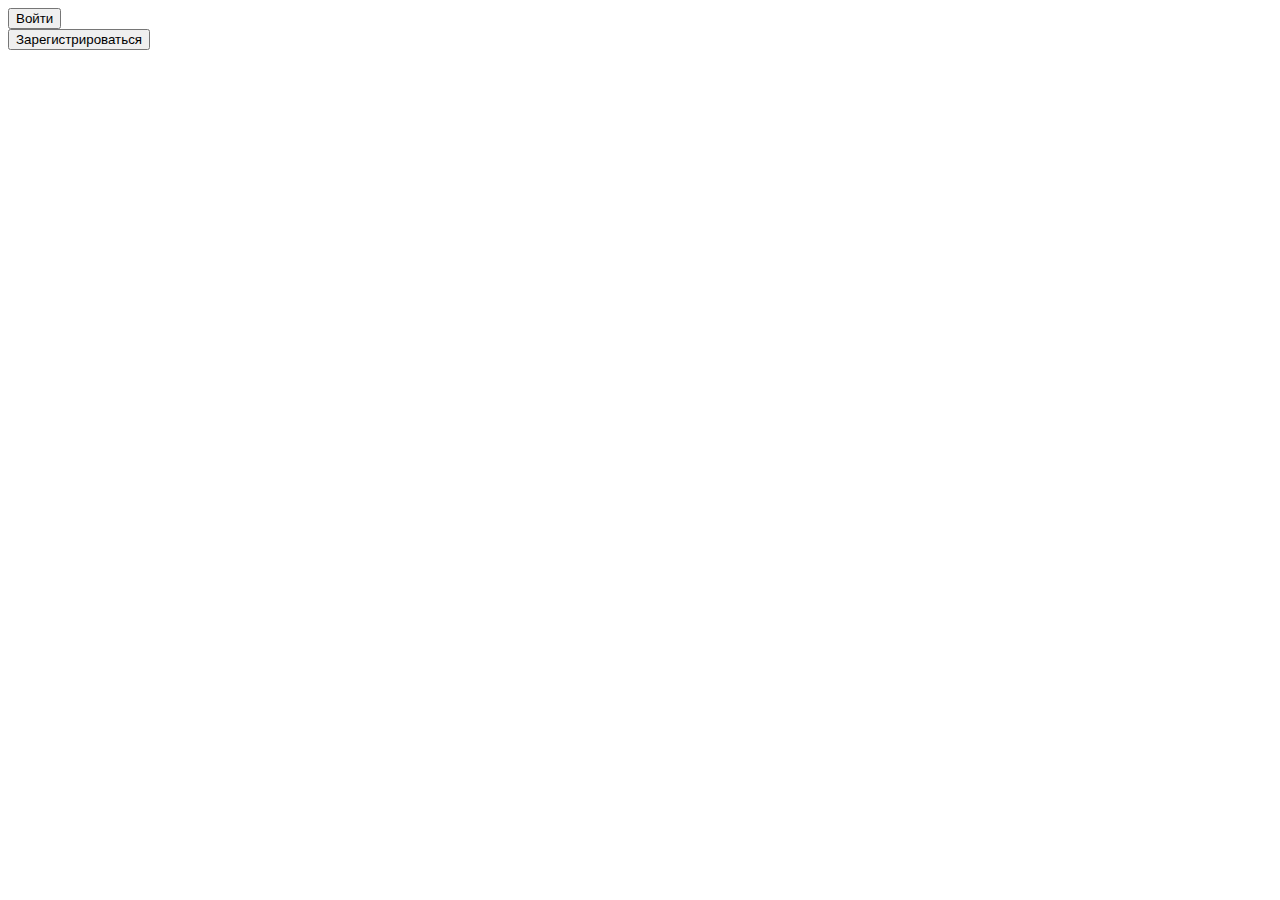
==== src/main/resources/templates/firstPage.html @ 5e8618a2 "initial commit" ====
<!DOCTYPE html>
<html xmlns="http://www.w3.org/1999/xhtml"
      xmlns:th="http://www.thymeleaf.org">
<head>
  <meta charset="UTF-8">
  <title>Вход</title>
  <link rel="stylesheet" href="/static/css/firstPage.css" th:href="@{/css/firstPage.css}" type="text/css"/>
  <link rel="shortcut icon" href="/static/img/icon.ico" th:href="@{/img/icon.ico}" type="image/x-icon">
</head>

<body th:style="'background-image:url(' + @{/img/startImage.jpg} + '); background-repeat: no-repeat, repeat; background-size: 100%;'">
<div class="buttonRight">
  <form action="logonPage" target="_self" class="buttonRight">
    <button>Войти</button>
  </form>
  <form action="logonPage" target="_self" class="buttonRight">
    <button>Зарегистрироваться</button>
  </form>
</div>

</body>
</html>
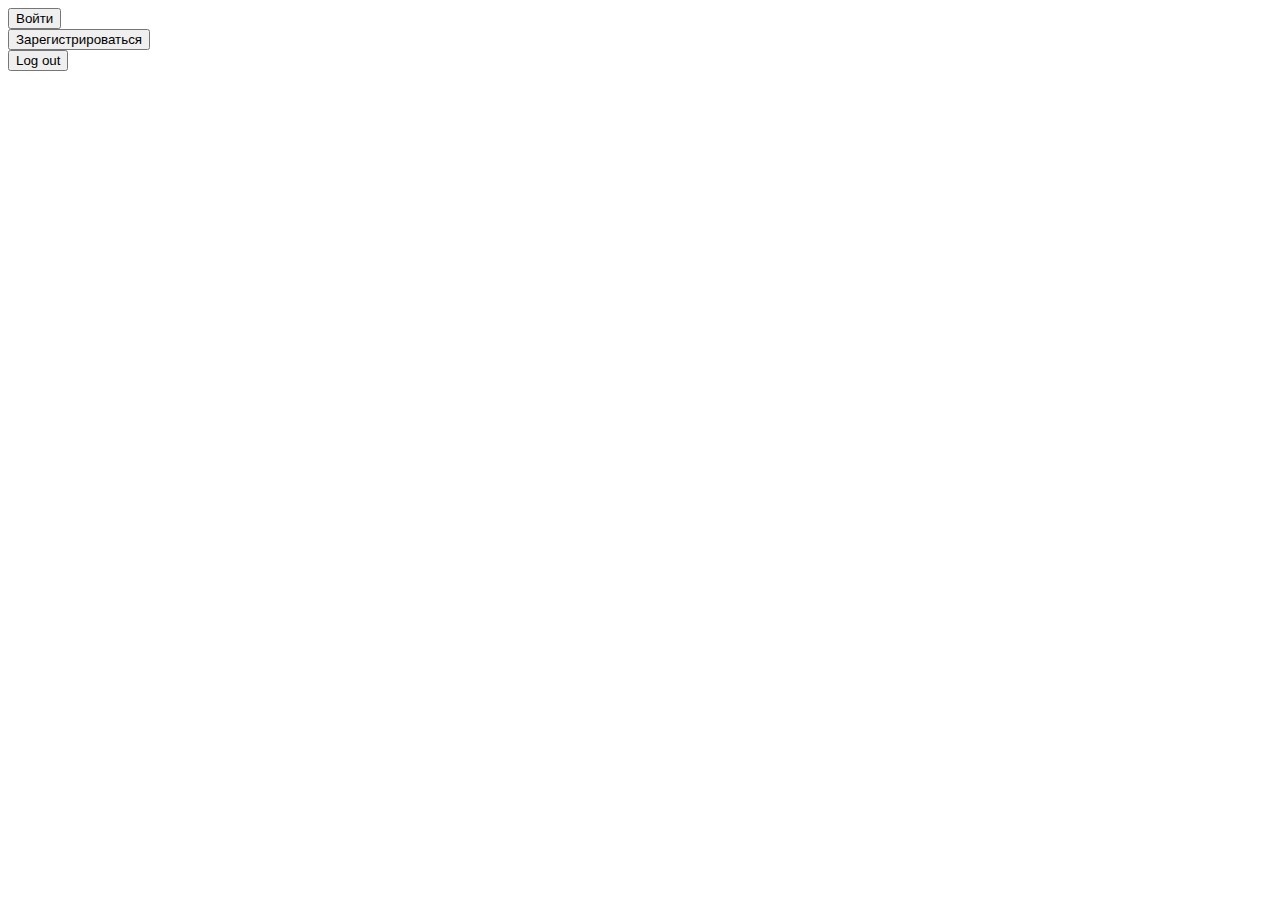
==== commit 646f9580: "added encoding password by bcrypt" ====
--- a/src/main/resources/templates/firstPage.html
+++ b/src/main/resources/templates/firstPage.html
@@ -10,6 +10,7 @@
 </head>
 
 <body th:style="'background-image:url(' + @{/img/startImage.jpg} + '); background-repeat: no-repeat, repeat; background-size: 100%;'">
+
 <div class="buttonRight">
   <form action="logonPage" target="_self" class="buttonRight">
     <button>Войти</button>
@@ -19,5 +20,11 @@
   </form>
 </div>
 
+<div>
+  <form method="get" action="/logout">
+    <input type="submit" value="Log out">
+  </form>
+</div>
+
 </body>
 </html>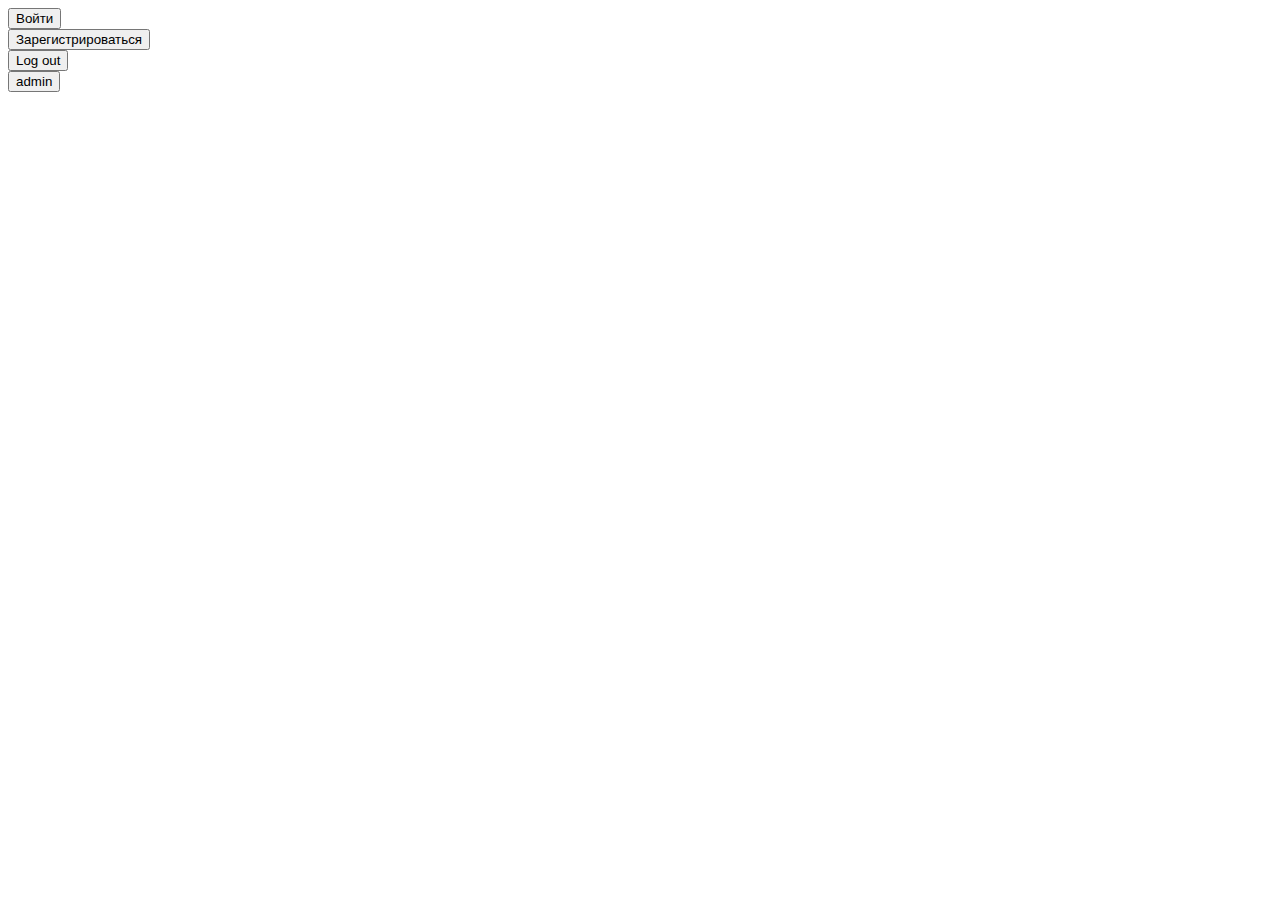
==== commit 58fe47f2: "released administrator appointment to another admin" ====
--- a/src/main/resources/templates/firstPage.html
+++ b/src/main/resources/templates/firstPage.html
@@ -24,6 +24,9 @@
   <form method="get" action="/logout">
     <input type="submit" value="Log out">
   </form>
+  <form method="get" action="/admin">
+    <input type="submit" value="admin">
+  </form>
 </div>
 
 </body>
